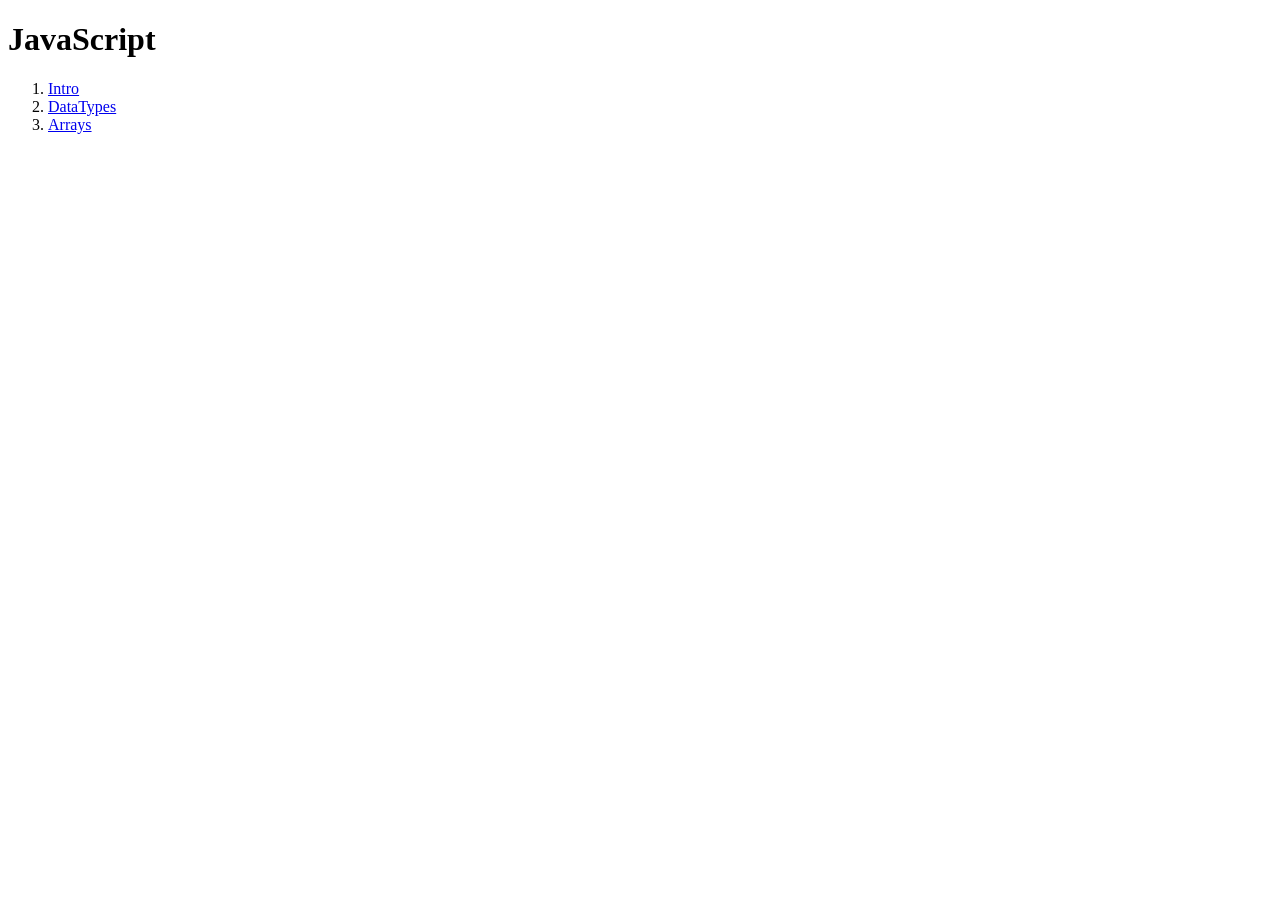
==== 07-IntroductionToJS/index.html @ 21dd54d2 "class work" ====
﻿<!DOCTYPE html>

<html lang="en" xmlns="http://www.w3.org/1999/xhtml">
<head>
    <meta charset="utf-8" />
    <title>Introduction to JavaScript</title>

</head>
<body>
	<h1>JavaScript</h1>
	<ol>
		<li><a href="intro.html">Intro</a></li>
		<li><a href="datatypes.html">DataTypes</a></li>
		<li><a href="arrays.html">Arrays</a></li>
	</ol>
</body>
</html>
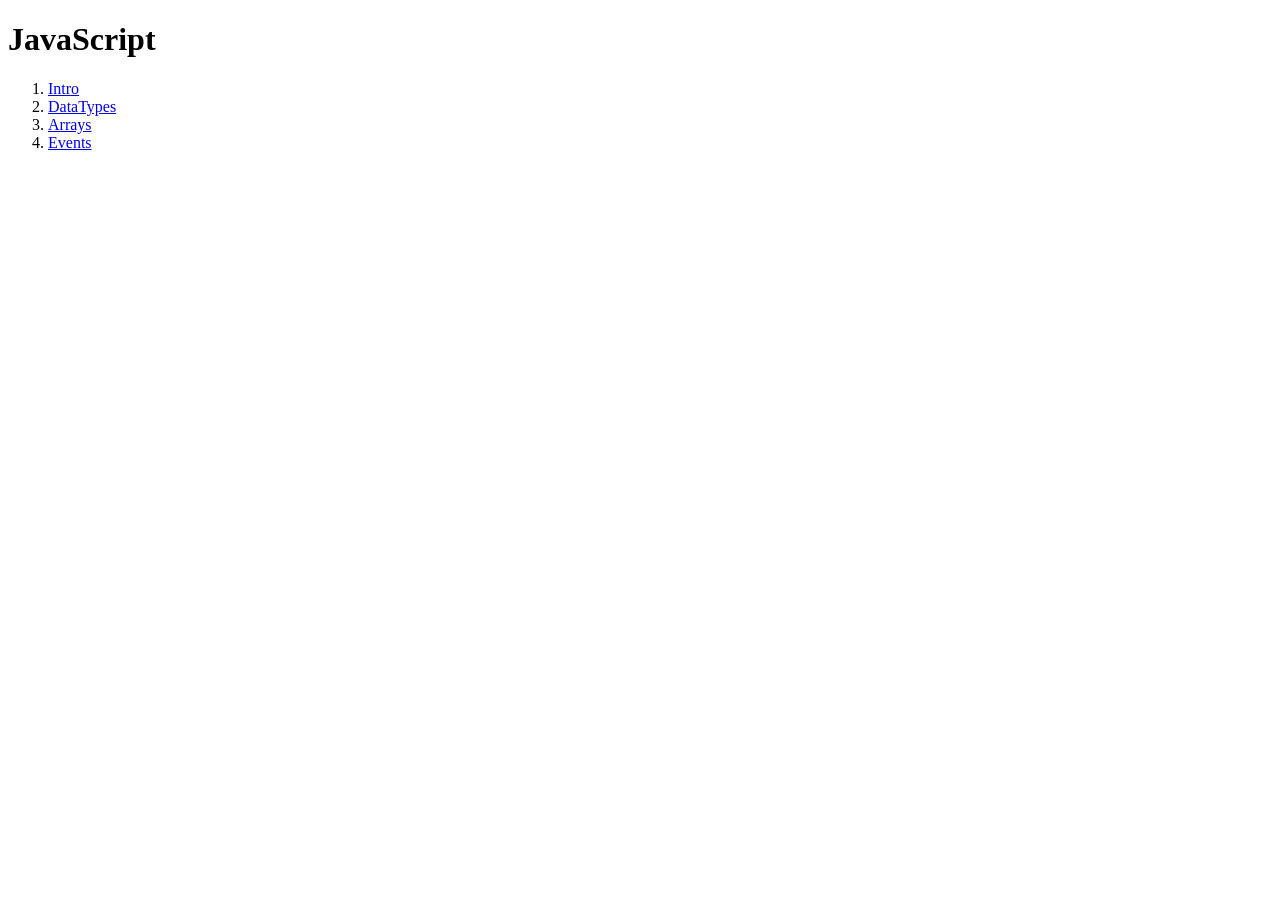
==== commit 43f07b2b: "class work" ====
--- a/07-IntroductionToJS/index.html
+++ b/07-IntroductionToJS/index.html
@@ -12,6 +12,7 @@
 		<li><a href="intro.html">Intro</a></li>
 		<li><a href="datatypes.html">DataTypes</a></li>
 		<li><a href="arrays.html">Arrays</a></li>
+		<li><a href="events.html">Events</a></li>
 	</ol>
 </body>
 </html>
